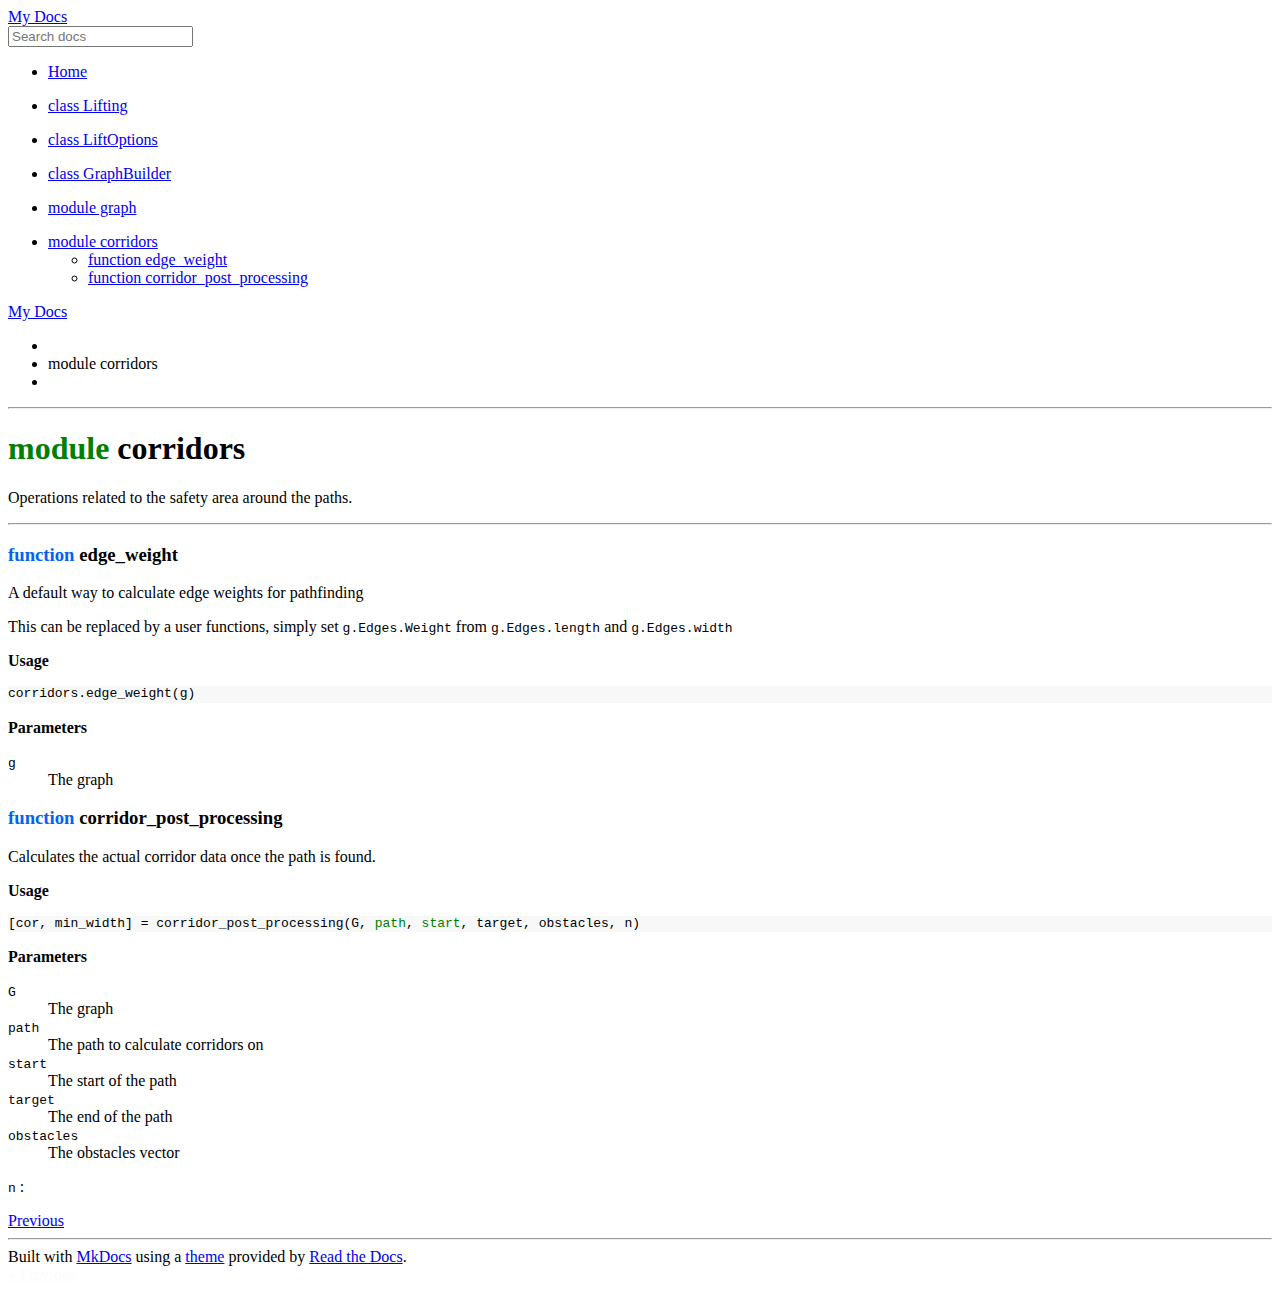
==== corridors/index.html @ b849e1c6 "Deployed 6f442f8 with MkDocs version: 1.5.3" ====
<!DOCTYPE html>
<html class="writer-html5" lang="en" >
<head>
    <meta charset="utf-8" />
    <meta http-equiv="X-UA-Compatible" content="IE=edge" />
    <meta name="viewport" content="width=device-width, initial-scale=1.0" />
      <link rel="shortcut icon" href="../img/favicon.ico" />
    <title>module corridors - My Docs</title>
    <link rel="stylesheet" href="../css/theme.css" />
    <link rel="stylesheet" href="../css/theme_extra.css" />
        <link href="../style.css" rel="stylesheet" />
    
      <script>
        // Current page data
        var mkdocs_page_name = "module corridors";
        var mkdocs_page_input_path = "corridors.md";
        var mkdocs_page_url = null;
      </script>
    
    <!--[if lt IE 9]>
      <script src="../js/html5shiv.min.js"></script>
    <![endif]--> 
</head>

<body class="wy-body-for-nav" role="document">

  <div class="wy-grid-for-nav">
    <nav data-toggle="wy-nav-shift" class="wy-nav-side stickynav">
    <div class="wy-side-scroll">
      <div class="wy-side-nav-search">
          <a href=".." class="icon icon-home"> My Docs
        </a><div role="search">
  <form id ="rtd-search-form" class="wy-form" action="../search.html" method="get">
      <input type="text" name="q" placeholder="Search docs" aria-label="Search docs" title="Type search term here" />
  </form>
</div>
      </div>

      <div class="wy-menu wy-menu-vertical" data-spy="affix" role="navigation" aria-label="Navigation menu">
              <ul>
                <li class="toctree-l1"><a class="reference internal" href="..">Home</a>
                </li>
              </ul>
              <ul>
                <li class="toctree-l1"><a class="reference internal" href="../Lifting/">class Lifting</a>
                </li>
              </ul>
              <ul>
                <li class="toctree-l1"><a class="reference internal" href="../LiftOptions/">class LiftOptions</a>
                </li>
              </ul>
              <ul>
                <li class="toctree-l1"><a class="reference internal" href="../GraphBuilder/">class GraphBuilder</a>
                </li>
              </ul>
              <ul>
                <li class="toctree-l1"><a class="reference internal" href="../graph/">module graph</a>
                </li>
              </ul>
              <ul class="current">
                <li class="toctree-l1 current"><a class="reference internal current" href="./">module corridors</a>
    <ul class="current">
    <li class="toctree-l2"><a class="reference internal" href="#function-edge_weight"> function  edge_weight </a>
    </li>
    <li class="toctree-l2"><a class="reference internal" href="#function-corridor_post_processing"> function  corridor_post_processing </a>
    </li>
    </ul>
                </li>
              </ul>
      </div>
    </div>
    </nav>

    <section data-toggle="wy-nav-shift" class="wy-nav-content-wrap">
      <nav class="wy-nav-top" role="navigation" aria-label="Mobile navigation menu">
          <i data-toggle="wy-nav-top" class="fa fa-bars"></i>
          <a href="..">My Docs</a>
        
      </nav>
      <div class="wy-nav-content">
        <div class="rst-content"><div role="navigation" aria-label="breadcrumbs navigation">
  <ul class="wy-breadcrumbs">
    <li><a href=".." class="icon icon-home" aria-label="Docs"></a></li>
      <li class="breadcrumb-item active">module corridors</li>
    <li class="wy-breadcrumbs-aside">
    </li>
  </ul>
  <hr/>
</div>
          <div role="main" class="document" itemscope="itemscope" itemtype="http://schema.org/Article">
            <div class="section" itemprop="articleBody">
              
                <h1 id="module-corridors"><span class="code"> <span class="mod">module</span> corridors </span></h1>
<p>Operations related to the safety area around the paths.</p>
<hr>

<h3 id="function-edge_weight"><span class="code"> <span class="fun">function </span> edge_weight </span></h3>
<p>A default way to calculate edge weights for pathfinding</p>
<p>This can be replaced by a user functions, simply set <code>g.Edges.Weight</code> from <code>g.Edges.length</code> and <code>g.Edges.width</code></p>
<p><strong>Usage</strong></p>
<div class="language-matlab highlight" style="background: #f8f8f8"><pre style="line-height: 125%;"><span></span><code>corridors.edge_weight(g)
</code></pre></div>
<p><strong>Parameters</strong></p>
<dl>
<dt><code>g</code></dt>
<dd>The graph</dd>
</dl>
<h3 id="function-corridor_post_processing"><span class="code"> <span class="fun">function </span> corridor_post_processing </span></h3>
<p>Calculates the actual corridor data once the path is found.</p>
<p><strong>Usage</strong></p>
<div class="language-matlab highlight" style="background: #f8f8f8"><pre style="line-height: 125%;"><span></span><code>[cor,<span style="color: #bbbbbb"> </span>min_width]<span style="color: #bbbbbb"> </span>=<span style="color: #bbbbbb"> </span>corridor_post_processing(G,<span style="color: #bbbbbb"> </span><span style="color: #008000">path</span>,<span style="color: #bbbbbb"> </span><span style="color: #008000">start</span>,<span style="color: #bbbbbb"> </span>target,<span style="color: #bbbbbb"> </span>obstacles,<span style="color: #bbbbbb"> </span>n)
</code></pre></div>
<p><strong>Parameters</strong></p>
<dl>
<dt><code>G</code></dt>
<dd>The graph</dd>
<dt><code>path</code></dt>
<dd>The path to calculate corridors on</dd>
<dt><code>start</code></dt>
<dd>The start of the path</dd>
<dt><code>target</code></dt>
<dd>The end of the path</dd>
<dt><code>obstacles</code></dt>
<dd>The obstacles vector</dd>
</dl>
<p><code>n</code>
:</p>
              
            </div>
          </div><footer>
    <div class="rst-footer-buttons" role="navigation" aria-label="Footer Navigation">
        <a href="../graph/" class="btn btn-neutral float-left" title="module graph"><span class="icon icon-circle-arrow-left"></span> Previous</a>
    </div>

  <hr/>

  <div role="contentinfo">
    <!-- Copyright etc -->
  </div>

  Built with <a href="https://www.mkdocs.org/">MkDocs</a> using a <a href="https://github.com/readthedocs/sphinx_rtd_theme">theme</a> provided by <a href="https://readthedocs.org">Read the Docs</a>.
</footer>
          
        </div>
      </div>

    </section>

  </div>

  <div class="rst-versions" role="note" aria-label="Versions">
  <span class="rst-current-version" data-toggle="rst-current-version">
    
    
      <span><a href="../graph/" style="color: #fcfcfc">&laquo; Previous</a></span>
    
    
  </span>
</div>
    <script src="../js/jquery-3.6.0.min.js"></script>
    <script>var base_url = "..";</script>
    <script src="../js/theme_extra.js"></script>
    <script src="../js/theme.js"></script>
      <script src="../search/main.js"></script>
    <script>
        jQuery(function () {
            SphinxRtdTheme.Navigation.enable(true);
        });
    </script>

</body>
</html>
---- style.css ----
.kw {
    color: lightseagreen;
}
.fun {
    color: rgb(0, 100, 240);
}

.mod {
    color: green;
}

.code {
    font-family: Fira Code, Noto Mono, monspace;
}

.indent {
    padding-left: 20px;
}
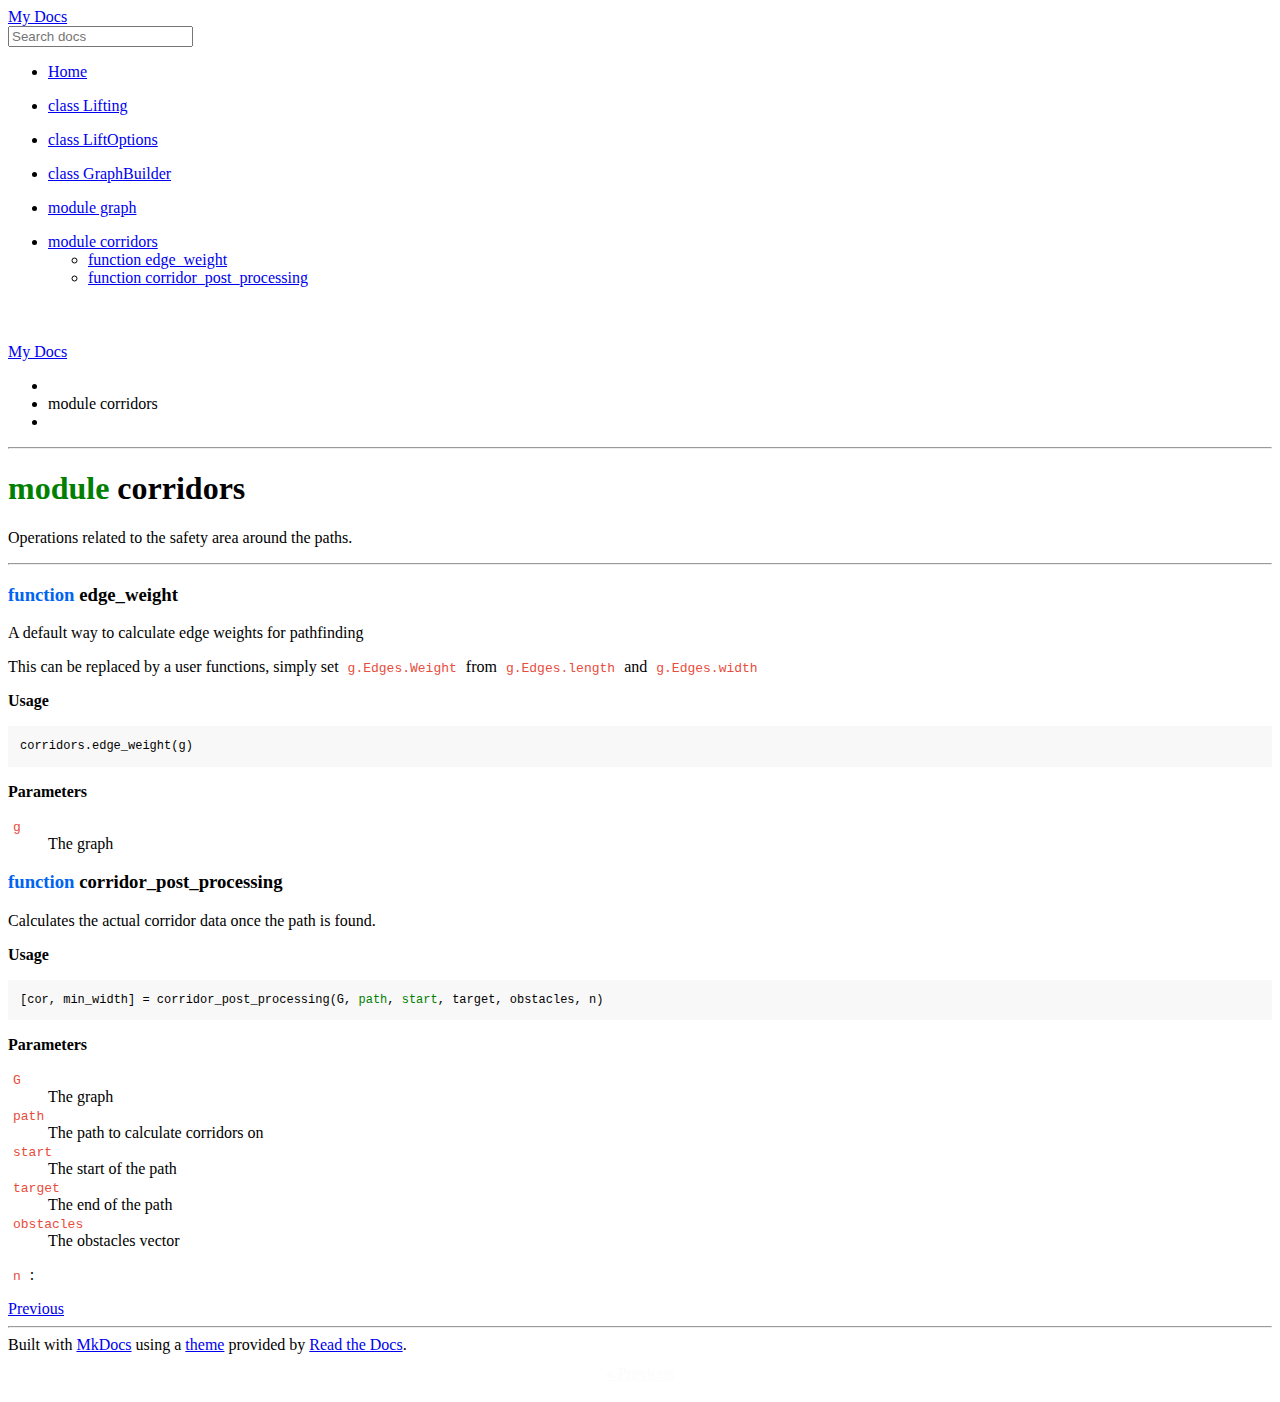
==== commit 88f3aed2: "Deployed f233361 with MkDocs version: 1.6.0" ====
--- a/corridors/index.html
+++ b/corridors/index.html
@@ -58,11 +58,11 @@
                 </li>
               </ul>
               <ul class="current">
-                <li class="toctree-l1 current"><a class="reference internal current" href="./">module corridors</a>
+                <li class="toctree-l1 current"><a class="reference internal current" href="#">module corridors</a>
     <ul class="current">
-    <li class="toctree-l2"><a class="reference internal" href="#function-edge_weight"> function  edge_weight </a>
+    <li class="toctree-l2"><a class="reference internal" href="#function-edge_weight">function edge_weight</a>
     </li>
-    <li class="toctree-l2"><a class="reference internal" href="#function-corridor_post_processing"> function  corridor_post_processing </a>
+    <li class="toctree-l2"><a class="reference internal" href="#function-corridor_post_processing">function corridor_post_processing</a>
     </li>
     </ul>
                 </li>
--- a/css/theme_extra.css
+++ b/css/theme_extra.css
@@ -0,0 +1,197 @@
+/*
+ * Wrap inline code samples otherwise they shoot of the side and
+ * can't be read at all.
+ *
+ * https://github.com/mkdocs/mkdocs/issues/313
+ * https://github.com/mkdocs/mkdocs/issues/233
+ * https://github.com/mkdocs/mkdocs/issues/834
+ */
+.rst-content code {
+    white-space: pre-wrap;
+    word-wrap: break-word;
+    padding: 2px 5px;
+}
+
+/**
+ * Make code blocks display as blocks and give them the appropriate
+ * font size and padding.
+ *
+ * https://github.com/mkdocs/mkdocs/issues/855
+ * https://github.com/mkdocs/mkdocs/issues/834
+ * https://github.com/mkdocs/mkdocs/issues/233
+ */
+.rst-content pre code {
+    white-space: pre;
+    word-wrap: normal;
+    display: block;
+    padding: 12px;
+    font-size: 12px;
+}
+
+/**
+ * Fix code colors
+ *
+ * https://github.com/mkdocs/mkdocs/issues/2027
+ */
+.rst-content code {
+    color: #E74C3C;
+}
+
+.rst-content pre code {
+    color: #000;
+    background: #f8f8f8;
+}
+
+/*
+ * Fix link colors when the link text is inline code.
+ *
+ * https://github.com/mkdocs/mkdocs/issues/718
+ */
+a code {
+    color: #2980B9;
+}
+a:hover code {
+    color: #3091d1;
+}
+a:visited code {
+    color: #9B59B6;
+}
+
+/*
+ * The CSS classes from highlight.js seem to clash with the
+ * ReadTheDocs theme causing some code to be incorrectly made
+ * bold and italic.
+ *
+ * https://github.com/mkdocs/mkdocs/issues/411
+ */
+pre .cs, pre .c {
+    font-weight: inherit;
+    font-style: inherit;
+}
+
+/*
+ * Fix some issues with the theme and non-highlighted code
+ * samples. Without and highlighting styles attached the
+ * formatting is broken.
+ *
+ * https://github.com/mkdocs/mkdocs/issues/319
+ */
+.rst-content .no-highlight {
+    display: block;
+    padding: 0.5em;
+    color: #333;
+}
+
+
+/*
+ * Additions specific to the search functionality provided by MkDocs
+ */
+
+.search-results {
+    margin-top: 23px;
+}
+
+.search-results article {
+    border-top: 1px solid #E1E4E5;
+    padding-top: 24px;
+}
+
+.search-results article:first-child {
+    border-top: none;
+}
+
+form .search-query {
+    width: 100%;
+    border-radius: 50px;
+    padding: 6px 12px;
+    border-color: #D1D4D5;
+}
+
+/*
+ * Improve inline code blocks within admonitions.
+ *
+ * https://github.com/mkdocs/mkdocs/issues/656
+ */
+ .rst-content .admonition code {
+    color: #404040;
+    border: 1px solid #c7c9cb;
+    border: 1px solid rgba(0, 0, 0, 0.2);
+    background: #f8fbfd;
+    background: rgba(255, 255, 255, 0.7);
+}
+
+/*
+ * Account for wide tables which go off the side.
+ * Override borders to avoid weirdness on narrow tables.
+ *
+ * https://github.com/mkdocs/mkdocs/issues/834
+ * https://github.com/mkdocs/mkdocs/pull/1034
+ */
+.rst-content .section .docutils {
+    width: 100%;
+    overflow: auto;
+    display: block;
+    border: none;
+}
+
+td, th {
+    border: 1px solid #e1e4e5 !important;
+    border-collapse: collapse;
+}
+
+/*
+ * Without the following amendments, the navigation in the theme will be
+ * slightly cut off. This is due to the fact that the .wy-nav-side has a
+ * padding-bottom of 2em, which must not necessarily align with the font-size of
+ * 90 % on the .rst-current-version container, combined with the padding of 12px
+ * above and below. These amendments fix this in two steps: First, make sure the
+ * .rst-current-version container has a fixed height of 40px, achieved using
+ * line-height, and then applying a padding-bottom of 40px to this container. In
+ * a second step, the items within that container are re-aligned using flexbox.
+ *
+ * https://github.com/mkdocs/mkdocs/issues/2012
+ */
+ .wy-nav-side {
+    padding-bottom: 40px;
+}
+
+/* For section-index only */
+.wy-menu-vertical .current-section p {
+    background-color: #e3e3e3;
+    color: #404040;
+}
+
+/*
+ * The second step of above amendment: Here we make sure the items are aligned
+ * correctly within the .rst-current-version container. Using flexbox, we
+ * achieve it in such a way that it will look like the following:
+ *
+ * [No repo_name]
+ *         Next >>                    // On the first page
+ * << Previous     Next >>            // On all subsequent pages
+ *
+ * [With repo_name]
+ *    <repo_name>        Next >>      // On the first page
+ * <repo_name>  << Previous  Next >>  // On all subsequent pages
+ *
+ * https://github.com/mkdocs/mkdocs/issues/2012
+ */
+.rst-versions .rst-current-version {
+    padding: 0 12px;
+    display: flex;
+    font-size: initial;
+    justify-content: space-between;
+    align-items: center;
+    line-height: 40px;
+}
+
+/*
+ * Please note that this amendment also involves removing certain inline-styles
+ * from the file ./mkdocs/themes/readthedocs/versions.html.
+ *
+ * https://github.com/mkdocs/mkdocs/issues/2012
+ */
+.rst-current-version span {
+    flex: 1;
+    text-align: center;
+}
